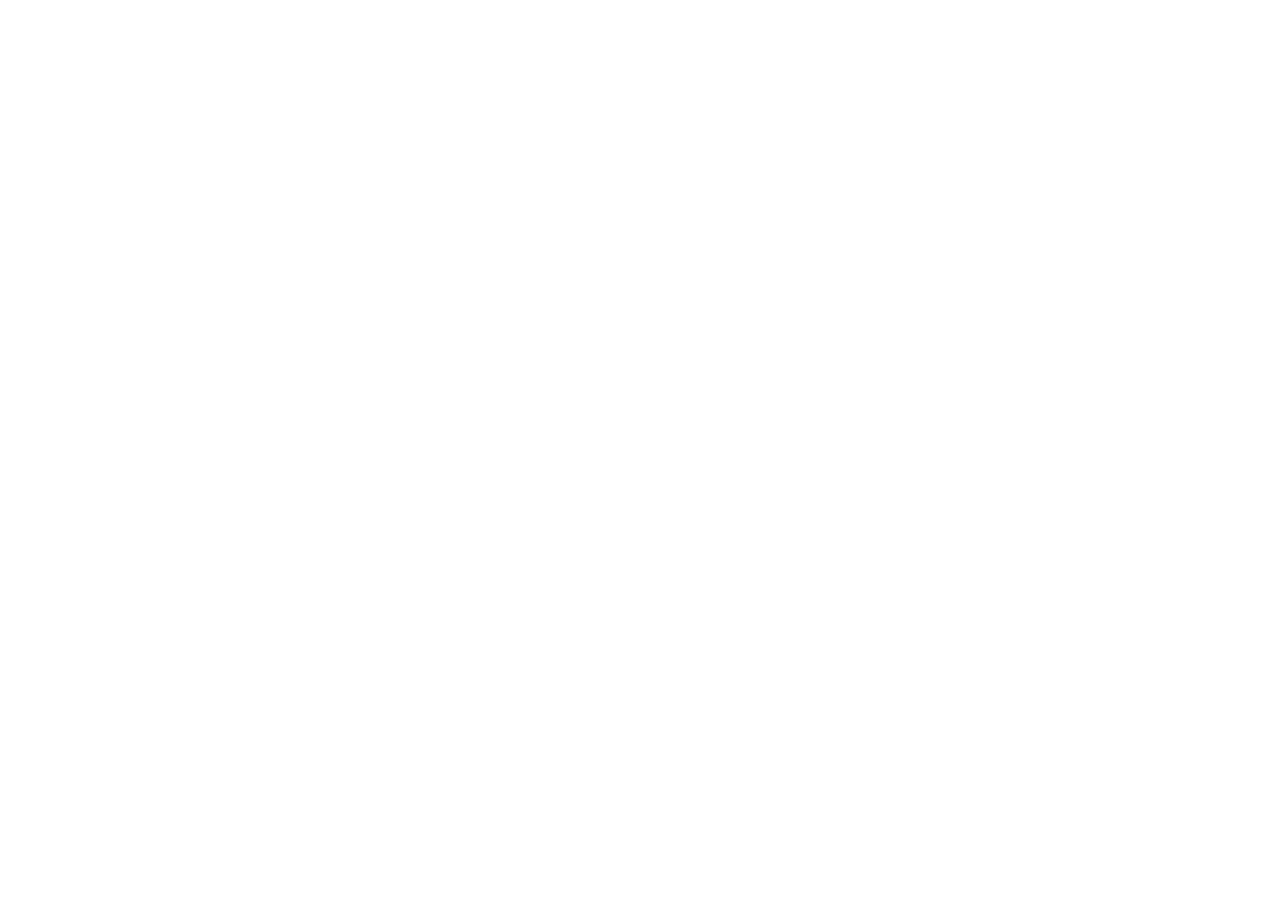
==== pages/about.html @ 1736e058 "Adding footer" ====
<!DOCTYPE html>
<html lang="en">
<head>
    <meta charset="UTF-8">
    <meta name="viewport" content="width=device-width, initial-scale=1.0">
    <title>DND</title>
</head>
<body>

    
    
</body>
</html>
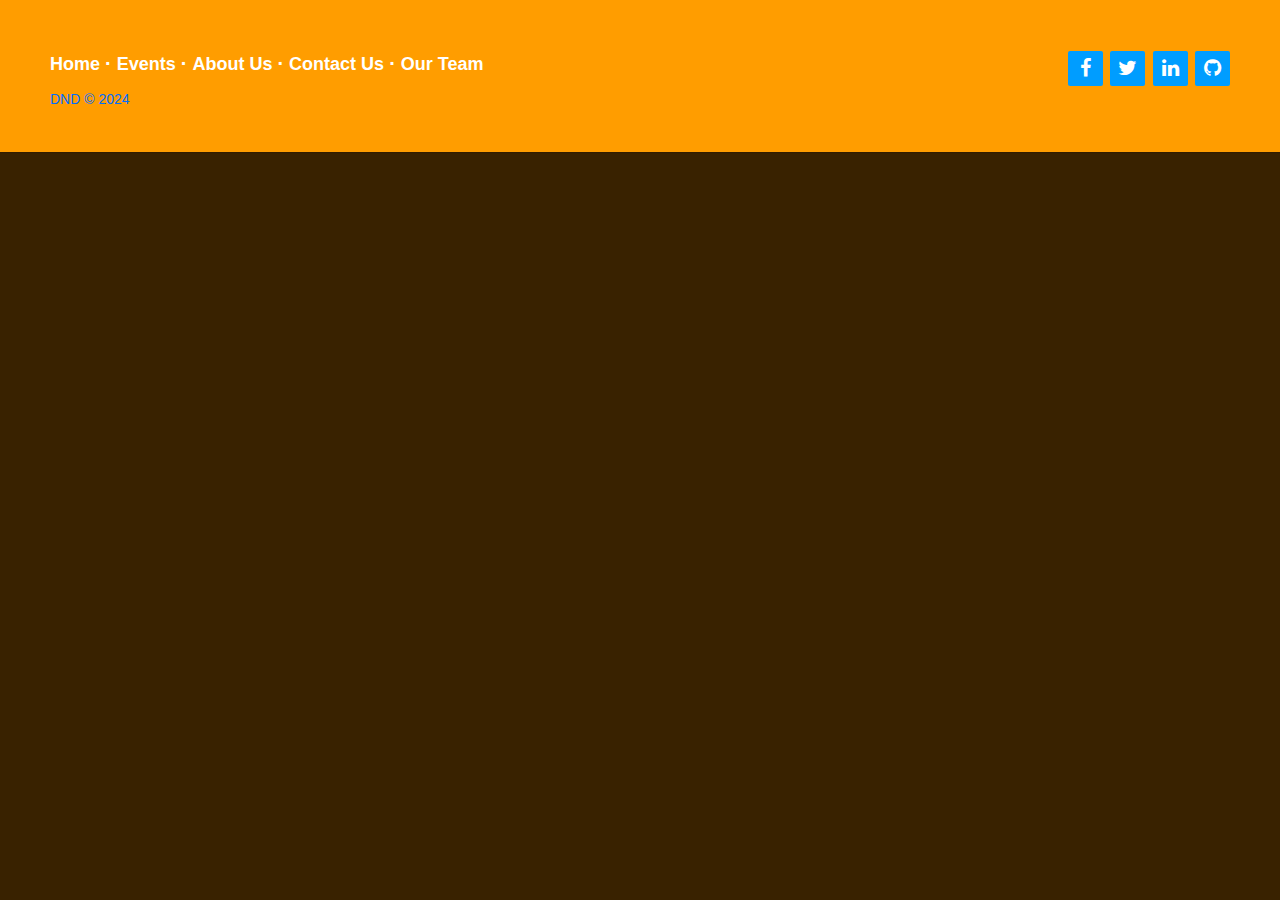
==== commit 11e7c01b: "Tweeks + Hamburger Menu" ====
--- a/pages/about.html
+++ b/pages/about.html
@@ -4,10 +4,48 @@
     <meta charset="UTF-8">
     <meta name="viewport" content="width=device-width, initial-scale=1.0">
     <title>DND</title>
+
+    <link rel="stylesheet" href="../footer.css">
+    <link rel="stylesheet" href="../global.css">
+    <link rel="stylesheet" href="">
+
+
+    <link rel="stylesheet" href="//maxcdn.bootstrapcdn.com/font-awesome/4.2.0/css/font-awesome.min.css">
+
 </head>
 <body>
 
     
-    
+    <footer class="footer-distributed">
+
+        <div class="footer-right">
+
+            <a href="#"><i class="fa fa-facebook"></i></a>
+            <a href="#"><i class="fa fa-twitter"></i></a>
+            <a href="#"><i class="fa fa-linkedin"></i></a>
+            <a href="#"><i class="fa fa-github"></i></a>
+
+        </div>
+
+        <div class="footer-left">
+
+            <p class="footer-links">
+                <a class="link-1" href="#">Home</a>
+
+                <a href="./events.html">Events</a>
+
+                <a href="./about.html">About Us</a>
+
+                <a href="./contactus.css">Contact Us</a>
+
+                <a href="./ourteam.html">Our Team</a>
+
+                
+            </p>
+
+            <p>DND &copy; 2024</p>
+        </div>
+
+    </footer>
 </body>
 </html>--- a/footer.css
+++ b/footer.css
@@ -0,0 +1,103 @@
+@import url(https://fonts.googleapis.com/css?family=Roboto:400,500,300,700);
+
+
+
+.footer-distributed {
+  background-color: #ff9d00;
+  box-shadow: 0 1px 1px 0 rgba(0, 0, 0, 0.12);
+  box-sizing: border-box;
+  width: 100%;
+  text-align: left;
+  font: normal 16px sans-serif;
+  padding: 45px 50px;
+
+
+  bottom: 0;
+  perspective: 2px;
+}
+
+.footer-distributed .footer-left p {
+  color: #006eff;
+  font-size: 14px;
+  margin: 0;
+  
+}
+/* Footer links */
+
+.footer-distributed p.footer-links {
+  font-size: 18px;
+  font-weight: bold;
+  color: #ffffff;
+  margin: 0 0 10px;
+  padding: 0;
+  transition: ease .25s;
+}
+
+.footer-distributed p.footer-links a {
+  display: inline-block;
+  line-height: 1.8;
+  text-decoration: none;
+  color: inherit;
+  transition: ease .25s;
+}
+
+.footer-distributed .footer-links a:before {
+  content: "·";
+  font-size: 20px;
+  left: 0;
+  color: #fff;
+  display: inline-block;
+  padding-right: 5px;
+}
+
+.footer-distributed .footer-links .link-1:before {
+  content: none;
+}
+
+.footer-distributed .footer-right {
+  float: right;
+  margin-top: 6px;
+  max-width: 180px;
+}
+
+.footer-distributed .footer-right a {
+  display: inline-block;
+  width: 35px;
+  height: 35px;
+  background-color: #009dff;
+  border-radius: 2px;
+
+  font-family: 'Gill Sans', 'Gill Sans MT', Calibri, 'Trebuchet MS', sans-serif;
+  
+  font-size: 20px;
+  color: #ffffff;
+  text-align: center;
+  line-height: 35px;
+  margin-left: 3px;
+  transition:all .25s;
+}
+
+.footer-distributed .footer-right a:hover{
+  transform:scale(1.2); 
+  -webkit-transform:scale(1.2);
+
+  background-color: #006eff;
+
+}
+
+.footer-distributed p.footer-links a:hover{text-decoration:underline;}
+
+/* Media Queries */
+
+@media (max-width: 600px) {
+  .footer-distributed .footer-left, .footer-distributed .footer-right {
+    text-align: center;
+  }
+  .footer-distributed .footer-right {
+    float: none;
+    margin: 0 auto 20px;
+  }
+  .footer-distributed .footer-left p.footer-links {
+    line-height: 1.8;
+  }
+}--- a/global.css
+++ b/global.css
@@ -0,0 +1,15 @@
+*{
+  margin: 0;
+  padding: 0;
+  box-sizing: border-box;
+}
+
+body{
+  height: 100vh;
+  overflow-x: hidden;
+  overflow-y: scroll;
+  perspective: 2px;
+  transform-style: preserve-3d;
+
+  background-color: rgb(57, 34, 0);
+}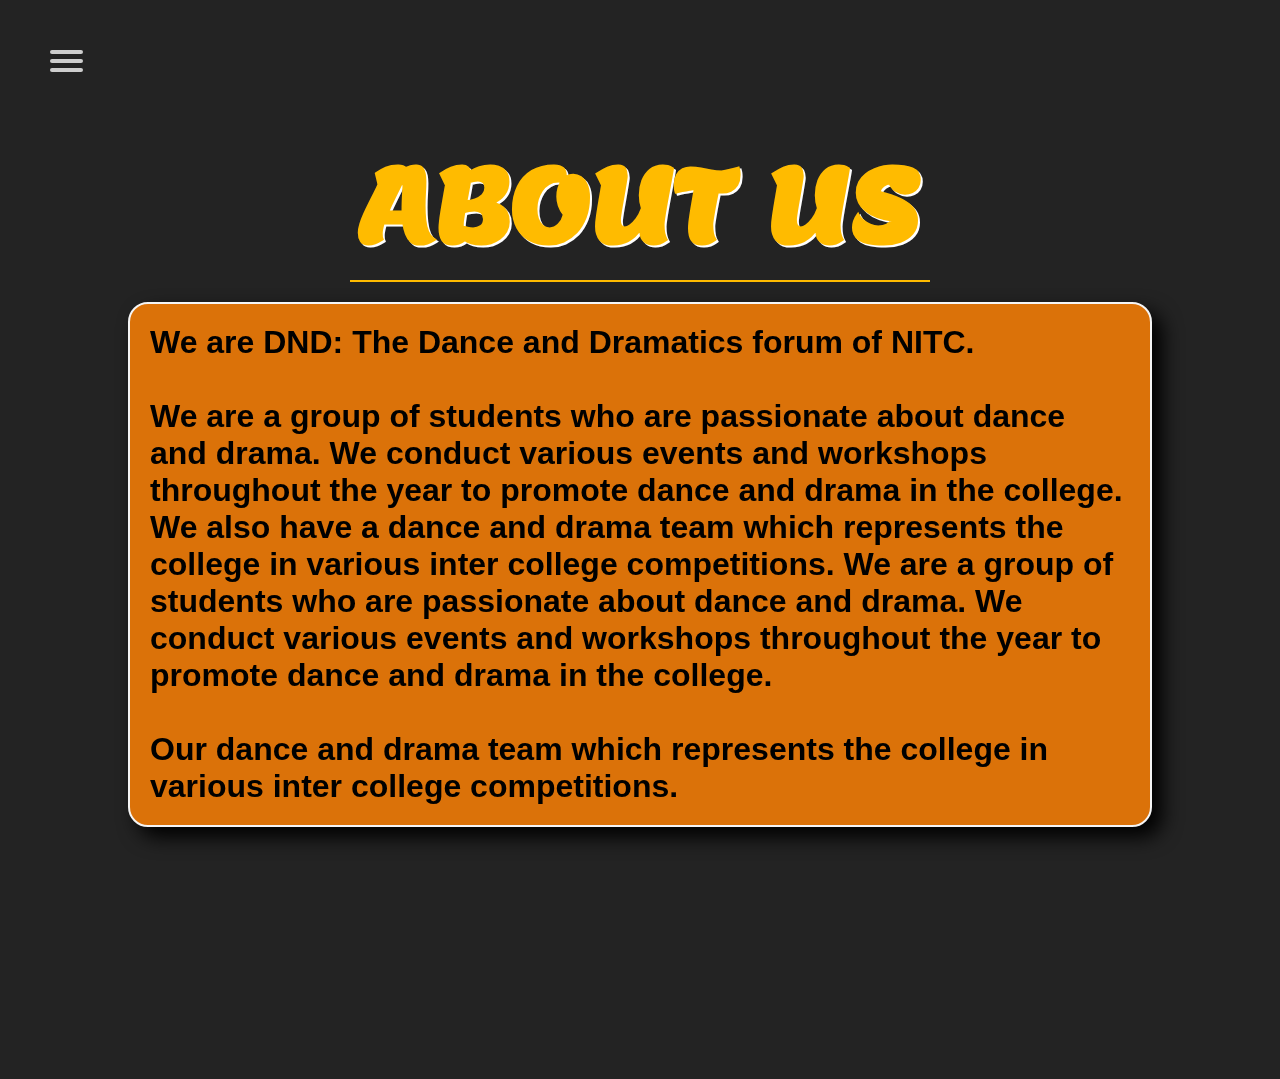
==== commit 8c9497ba: "Tweeks 2" ====
--- a/pages/about.html
+++ b/pages/about.html
@@ -4,48 +4,109 @@
     <meta charset="UTF-8">
     <meta name="viewport" content="width=device-width, initial-scale=1.0">
     <title>DND</title>
-
+    <link rel="stylesheet" href="../global.css">
+    <link rel="stylesheet" href="../index.css">
+    <link rel="stylesheet" href="../navbaar.css">
     <link rel="stylesheet" href="../footer.css">
-    <link rel="stylesheet" href="../global.css">
-    <link rel="stylesheet" href="">
-
+    <link rel="stylesheet" href="../aboutus.css">
+    <link rel="stylesheet" href="../event-box.css">
+    <link rel="stylesheet" href="../paralax.css">
 
     <link rel="stylesheet" href="//maxcdn.bootstrapcdn.com/font-awesome/4.2.0/css/font-awesome.min.css">
 
+    <script src="https://code.jquery.com/jquery-3.6.0.min.js"></script>
 </head>
+
+
 <body>
+  
+
+
+    <nav role="navigation">
+        <div id="menuToggle">
+      
+          <input type="checkbox" />
+         
+          <span></span>
+          <span></span>
+          <span></span>
+          
+          <ul id="menu">
+            <a href="../index.html"><li>Home</li></a>
+            <a href="./events.html"><li>Events</li></a>
+            <a href="./about.html"><li>About Us</li></a>
+            <a href="./contactus.html"><li>Contact</li></a>
+            <a href="./ourteam.html" target="_blank"><li>Our Team</li></a>
+          </ul>
+        </div>
+      </nav>
+  
+  
+    
+
+      
+
+    <div class="aboutus">
+      <h1>
+        About Us
+      </h1>
+      <p>
+        We are DND: The Dance and Dramatics forum of NITC. <br><br> We are a group of students who are passionate about dance and drama. We conduct various events and workshops throughout the year to promote dance and drama in the college. <br> We also have a dance and drama team which represents the college in various inter college competitions. We are a group of students who are passionate about dance and drama. We conduct various events and workshops throughout the year to promote dance and drama in the college. <br><br>Our dance and drama team which represents the college in various inter college competitions.
+      </p>
+    </div>
+
+
+
+
+
+
+
+
+
+
+    <footer class="footer-distributed">
+
+			<div class="footer-right">
+
+				<a href="#"><i class="fa fa-facebook"></i></a>
+				<a href="#"><i class="fa fa-twitter"></i></a>
+				<a href="#"><i class="fa fa-linkedin"></i></a>
+				<a href="#"><i class="fa fa-github"></i></a>
+
+			</div>
+
+			<div class="footer-left">
+
+				<p class="footer-links">
+					<a class="link-1" href="#">Home</a>
+
+          <a href="#">Events</a>
+
+					<a href="#">About Us</a>
+
+					<a href="#">Contact Us</a>
+
+					<a href="#">Our Team</a>
+
+					
+				</p>
+
+				<p>DND &copy; 2024</p>
+			</div>
+
+		</footer>
+
+
+
+
+
+
+
+
+
+
 
     
-    <footer class="footer-distributed">
-
-        <div class="footer-right">
-
-            <a href="#"><i class="fa fa-facebook"></i></a>
-            <a href="#"><i class="fa fa-twitter"></i></a>
-            <a href="#"><i class="fa fa-linkedin"></i></a>
-            <a href="#"><i class="fa fa-github"></i></a>
-
-        </div>
-
-        <div class="footer-left">
-
-            <p class="footer-links">
-                <a class="link-1" href="#">Home</a>
-
-                <a href="./events.html">Events</a>
-
-                <a href="./about.html">About Us</a>
-
-                <a href="./contactus.css">Contact Us</a>
-
-                <a href="./ourteam.html">Our Team</a>
-
-                
-            </p>
-
-            <p>DND &copy; 2024</p>
-        </div>
-
-    </footer>
+    
 </body>
 </html>--- a/global.css
+++ b/global.css
@@ -12,4 +12,6 @@
   transform-style: preserve-3d;
 
   background-color: rgb(57, 34, 0);
+
+
 }--- a/index.css
+++ b/index.css
@@ -0,0 +1,72 @@
+.background-image{
+  display: flex;
+  justify-content: center;
+  align-items: center;
+  flex-direction: column;
+}
+
+.background-image > .textbox{
+  position: absolute;
+  height: fit-content;
+
+  display: flex;
+  justify-content: center;
+  flex-direction: column;
+  align-items: center;
+
+  color: white;
+
+  text-align: center;
+}
+
+.background-image > .textbox > h1{
+  width: fit-content;
+  height: auto;
+
+  color: black;
+  
+  font-family: 'Franklin Gothic Medium', 'Arial Narrow', Arial, sans-serif;
+  font-size: 40vw;
+  font-weight: 700;
+  letter-spacing: -2vw;
+  text-transform: uppercase;
+  text-align: center;
+  margin: 0;
+  padding-right: 2vw;
+  line-height: 25vw;
+
+  background-color: #fff;
+
+  mix-blend-mode: lighten;
+
+  background-image: url(./assets/background/dancing-people-doodles-set-vector-4299137.jpg);
+  background-size: 100%;
+
+  -webkit-background-clip: text;
+  -webkit-text-fill-color: transparent;
+
+  
+}
+
+
+.background-image > .textbox > h2{
+  text-align: center;
+  font-size: 4.5vw;
+  font-weight: 700;
+  letter-spacing: -0.5vw;
+  word-spacing: 1vw;
+  text-transform: uppercase;
+  text-align: center;
+
+  margin: 0;
+  padding: 0;
+  line-height: 10vw;
+
+  text-shadow: rgb(38, 32, 10) 0px 0px 4px ;
+}
+
+
+
+
+
+
--- a/navbaar.css
+++ b/navbaar.css
@@ -0,0 +1,162 @@
+/*
+ * Made by Erik Terwan
+ * 24th of November 2015
+ * MIT License
+ *
+ *
+ * If you are thinking of using this in
+ * production code, beware of the browser
+ * prefixes.
+ */
+
+ body
+ {
+   margin: 0;
+   padding: 0;
+   
+   background: #232323;
+   color: #cdcdcd;
+   font-family: "Avenir Next", "Avenir", sans-serif;
+ }
+ 
+ #menuToggle
+ {
+   display: block;
+   position: relative;
+   top: 50px;
+   left: 50px;
+   
+   z-index: 1;
+   
+   -webkit-user-select: none;
+   user-select: none;
+ }
+ 
+ #menuToggle a
+ {
+   text-decoration: none;
+   color: #232323;
+   
+   transition: color 0.3s ease;
+ }
+ 
+ #menuToggle a:hover
+ {
+   color: tomato;
+ }
+ 
+ 
+ #menuToggle input
+ {
+   display: block;
+   width: 40px;
+   height: 32px;
+   position: absolute;
+   top: -7px;
+   left: -5px;
+   
+   cursor: pointer;
+   
+   opacity: 0; /* hide this */
+   z-index: 2; /* and place it over the hamburger */
+   
+   -webkit-touch-callout: none;
+ }
+ 
+ /*
+  * Just a quick hamburger
+  */
+ #menuToggle span
+ {
+   display: block;
+   width: 33px;
+   height: 4px;
+   margin-bottom: 5px;
+   position: relative;
+   
+   background: #cdcdcd;
+   border-radius: 3px;
+   
+   z-index: 1;
+   
+   transform-origin: 4px 0px;
+   
+   transition: transform 0.5s cubic-bezier(0.77,0.2,0.05,1.0),
+               background 0.5s cubic-bezier(0.77,0.2,0.05,1.0),
+               opacity 0.55s ease;
+ }
+ 
+ #menuToggle span:first-child
+ {
+   transform-origin: 0% 0%;
+ }
+ 
+ #menuToggle span:nth-last-child(2)
+ {
+   transform-origin: 0% 100%;
+ }
+ 
+ /* 
+  * Transform all the slices of hamburger
+  * into a crossmark.
+  */
+ #menuToggle input:checked ~ span
+ {
+   opacity: 1;
+   transform: rotate(45deg) translate(-2px, -1px);
+   background: #232323;
+ }
+ 
+ /*
+  * But let's hide the middle one.
+  */
+ #menuToggle input:checked ~ span:nth-last-child(3)
+ {
+   opacity: 0;
+   transform: rotate(0deg) scale(0.2, 0.2);
+ }
+ 
+ /*
+  * Ohyeah and the last one should go the other direction
+  */
+ #menuToggle input:checked ~ span:nth-last-child(2)
+ {
+   transform: rotate(-45deg) translate(0, -1px);
+ }
+ 
+ /*
+  * Make this absolute positioned
+  * at the top left of the screen
+  */
+ #menu
+ {
+   position: absolute;
+   width: 300px;
+   margin: -100px 0 0 -50px;
+   padding: 50px;
+   padding-top: 125px;
+   
+   background: rgb(255, 187, 0);
+   list-style-type: none;
+   -webkit-font-smoothing: antialiased;
+   /* to stop flickering of text in safari */
+   
+   transform-origin: 0% 0%;
+   transform: translate(-100%, 0);
+   
+   transition: transform 0.5s cubic-bezier(0.77,0.2,0.05,1.0);
+ }
+ 
+ #menu li
+ {
+   padding: 10px 0;
+   font-size: 22px;
+ }
+ 
+ /*
+  * And let's slide it in from the left
+  */
+ #menuToggle input:checked ~ ul
+ {
+   transform: none;
+ }--- a/footer.css
+++ b/footer.css
@@ -12,7 +12,6 @@
   padding: 45px 50px;
 
 
-  bottom: 0;
   perspective: 2px;
 }
 
--- a/aboutus.css
+++ b/aboutus.css
@@ -0,0 +1,51 @@
+.aboutus{
+
+    bottom: 0;
+    min-height: 100vh;
+    width: 100%;
+
+
+
+    display: flex;
+    flex-direction: column;
+    align-items: center;
+    justify-content: center;
+
+}
+
+.aboutus h1{
+    font-size: 8vw;
+    font-weight: 700;
+    font-family:'Lemon', serif;
+
+    text-transform: uppercase;
+    color:  rgb(255, 187, 0);
+    text-shadow: rgb(255, 255, 255) 2px 2px 0px ;
+    margin: 10px;
+    padding: 10px;
+
+    border-bottom: 2px solid rgb(255, 187, 0);
+    width: fit-content;
+    height: fit-content;
+}
+
+.aboutus p{
+    font-size: 2.5vw;
+    font-weight: 700;
+    font-family: 'Gill Sans', 'Gill Sans MT', Calibri, 'Trebuchet MS', sans-serif;
+
+    color: rgb(0, 0, 0);
+    margin: 10px;
+    padding: 20px;
+
+    max-width: 80vw;
+    max-height: fit-content;
+
+    background: rgb(219,114,9);
+
+    box-shadow: 10px 10px 20px rgb(0, 0, 0);
+    border: 2px  whitesmoke solid;
+
+    border-radius: 20px;
+}
+
--- a/event-box.css
+++ b/event-box.css
@@ -0,0 +1,209 @@
+
+@import url('https://fonts.googleapis.com/css2?family=Anonymous+Pro&family=Inter:wght@200;300;400;500;600;700;800;900&family=JetBrains+Mono:ital,wght@0,400;0,500;0,600;0,700;0,800;1,200;1,400&family=Lemon&family=Libre+Caslon+Text:ital,wght@0,400;0,700;1,400&family=Poppins:wght@300&display=swap');
+
+
+.events{
+
+    width: 100%;
+    height:fit-content;
+
+    position: relative;
+
+    display: flex;
+    flex-wrap: wrap;
+    align-items: center;
+    justify-content: center;
+    align-items: flex-start; /*fixes the cards to th top of the line*/
+
+    gap: 20px;  
+    
+}
+
+.events ,.aboutus{
+        min-height: 100vh;
+        position: relative;
+        transform-style: preserve-3d;
+      }
+
+
+.events .textbox{
+    width: 90%;
+    height: auto;
+
+    display: flex;
+    flex-direction: column;
+    align-items: center;
+    justify-content: center;
+
+    padding: 10vh 0;
+
+    gap: 10vh;
+}
+
+.events .textbox h1{
+
+    font-size: 10vw;
+    font-weight: 700;
+    color: rgb(255, 187, 0);
+    text-shadow: rgb(255, 255, 255) 0px 0px 1px ;
+    text-transform: uppercase;
+
+    line-height: 10vw;
+    margin: 0;
+    padding: 0;
+}
+
+.events .textbox p{
+    width: 90%;
+    font-family: 'Gill Sans', 'Gill Sans MT', Calibri, 'Trebuchet MS', sans-serif;
+    font-size: 4vw;
+    font-weight: 400;
+    color: rgb(255, 255, 255);
+    text-shadow: rgb(255, 255, 255) 0px 0px 1px ;
+
+
+    margin: 0;
+    padding: 0;
+
+}
+
+.event{
+    
+    width: 40%;
+    background-color: rgb(255, 185, 80);
+
+    background: rgb(255, 152, 50);
+    background: radial-gradient(circle, rgba(255, 128, 0, 0.6) 36%, rgba(98, 51, 3, 0.6) 100%);
+    display: block;
+
+    border: 20%;
+    border-radius: 10px;
+
+    margin: 6vh 2vh;
+    border: 1px solid rgb(255, 187, 0);
+    box-shadow: rgb(255, 187, 0) 0px 0px 1px ;
+
+}
+
+.events h2,.events h1, .events p, .events span{
+    font-family:'Lemon', serif;
+    text-decoration: none;
+    color: #fff;
+    
+    padding: 0% 5%;
+}
+
+.events h1{
+    text-shadow: rgb(2, 1, 0) 0px 0px 1px ;
+}
+
+.events p{
+    font-family: 'Gill Sans', 'Gill Sans MT', Calibri, 'Trebuchet MS', sans-serif;
+}
+
+.event h2{
+    font-size: 1rem;
+    font-weight: 700;
+    color: rgb(88, 66, 7);
+    text-shadow: rgb(255, 255, 255) 0px 0px 2px ;
+}
+
+.event img{
+    width: 100%;
+    height: auto;
+    object-fit: cover;
+
+    transform: translate(-20px, -20px);
+    border-radius: 10px;
+
+    box-shadow: 0 2px 14px rgba(0, 0, 0, 2);
+
+    border: rgb(255, 255, 255) 5px solid;
+}
+
+.event:hover{
+    transform:translate(0px, 0px);
+    scale: 1.01;
+    transition: 0.5s ease-out;;
+}
+
+.event-readmore-btn{
+    width: fit-content;
+
+    font-family:'Lemon', serif;
+
+    display: flex;
+    align-items: center;
+    justify-content: center;
+
+    margin: 10px;
+    padding: 10px;
+
+    border-radius: 10px;
+    border: none;
+
+    color: rgb(0, 0, 0);
+    text-shadow: rgb(255, 255, 255) 1px 1px 1px;
+    text-decoration: none;
+
+    font-size: 1rem;
+    font-weight: 400;
+
+    
+
+    background-color:  rgb(212, 159, 12);
+    border: rgb(255, 187, 0) 2px solid;
+
+    cursor: pointer;
+    transform: translate(0%, 10%);
+}
+
+.event-readmore-btn:hover{
+    border: 1px solid rgb(118, 108, 64);
+    background-color: rgb(255, 187, 0);
+    scale: 1.1;
+    transition: 0.2s ease-in-out;  
+   
+}
+
+.events .linkbox{
+    width: fit-content;
+    height: fit-content;
+
+    display: flex;
+    flex-direction: column;
+    align-items: center;
+    justify-content: center;
+
+    padding: 10vh 0;
+    background-color:black;
+
+    text-decoration: none;
+    bottom: 0;
+
+}
+
+.events .linkbox h1{
+
+    font-family: 'Courier New', Courier, monospace;
+    font-size: 5vw;
+    font-weight: 700;
+    color: rgb(255, 187, 0);
+    text-shadow: rgb(255, 255, 255) 0px 0px 1px ;
+    text-transform: uppercase;
+
+    line-height: 5vw;
+    margin: 0;
+    padding: 0;
+
+}
+
+
+@media screen and (max-width: 768px){
+    .event{
+        width: 70%;
+        padding: 0;
+        margin: 5vh;
+        height: min-content;
+    }
+}--- a/paralax.css
+++ b/paralax.css
@@ -0,0 +1,73 @@
+html{
+    height: 100vh;
+    overflow: hidden;
+}
+  
+
+body{
+    height: 100vh;
+    overflow-x: hidden;
+    overflow-y: scroll;
+    perspective: 2px;
+    transform-style: preserve-3d;
+ 
+  }
+
+.background-image::before {
+    content: "";
+    width: 100%;
+    height: 100%;
+    position: absolute;
+    background: url(./assets/background/concert-background-dd0syeox7rmi78l0.jpg) center center;
+    background-size: cover;
+  
+    transform: translateZ(-1px) scale(1.6);
+    filter: blur(2px);
+  }
+
+  .events::before{
+    content: "";
+    display: none;
+    width: 100%;
+    height: 100%;
+    position: absolute;
+    background: url(./assets/background/music-dance-doodles-icons-sketch-style-design-elements-64479816.webp) top center;
+    background-size: cover;
+  
+    transform: translateZ(-1px) scale(2.2);
+    
+  
+  } 
+
+  .events::before{
+    content: "";
+    display: none;
+    width: 100%;
+    height: 100%;
+    position: absolute;
+    background: url(./assets/placeholders/tango.png) top center;
+    background-size: cover;
+
+    transform: translateZ(-1px) scale(2.2);
+    
+
+}
+
+
+
+
+  .background-image {
+    width: 100%;
+    min-height: 100vh;
+    position: relative;
+    transform-style: preserve-3d;
+  }
+  .events ,.aboutus{
+    width: 100%;
+    min-height: 100vh;
+    position: relative;
+    transform-style: preserve-3d;
+  }
+
+
+   
